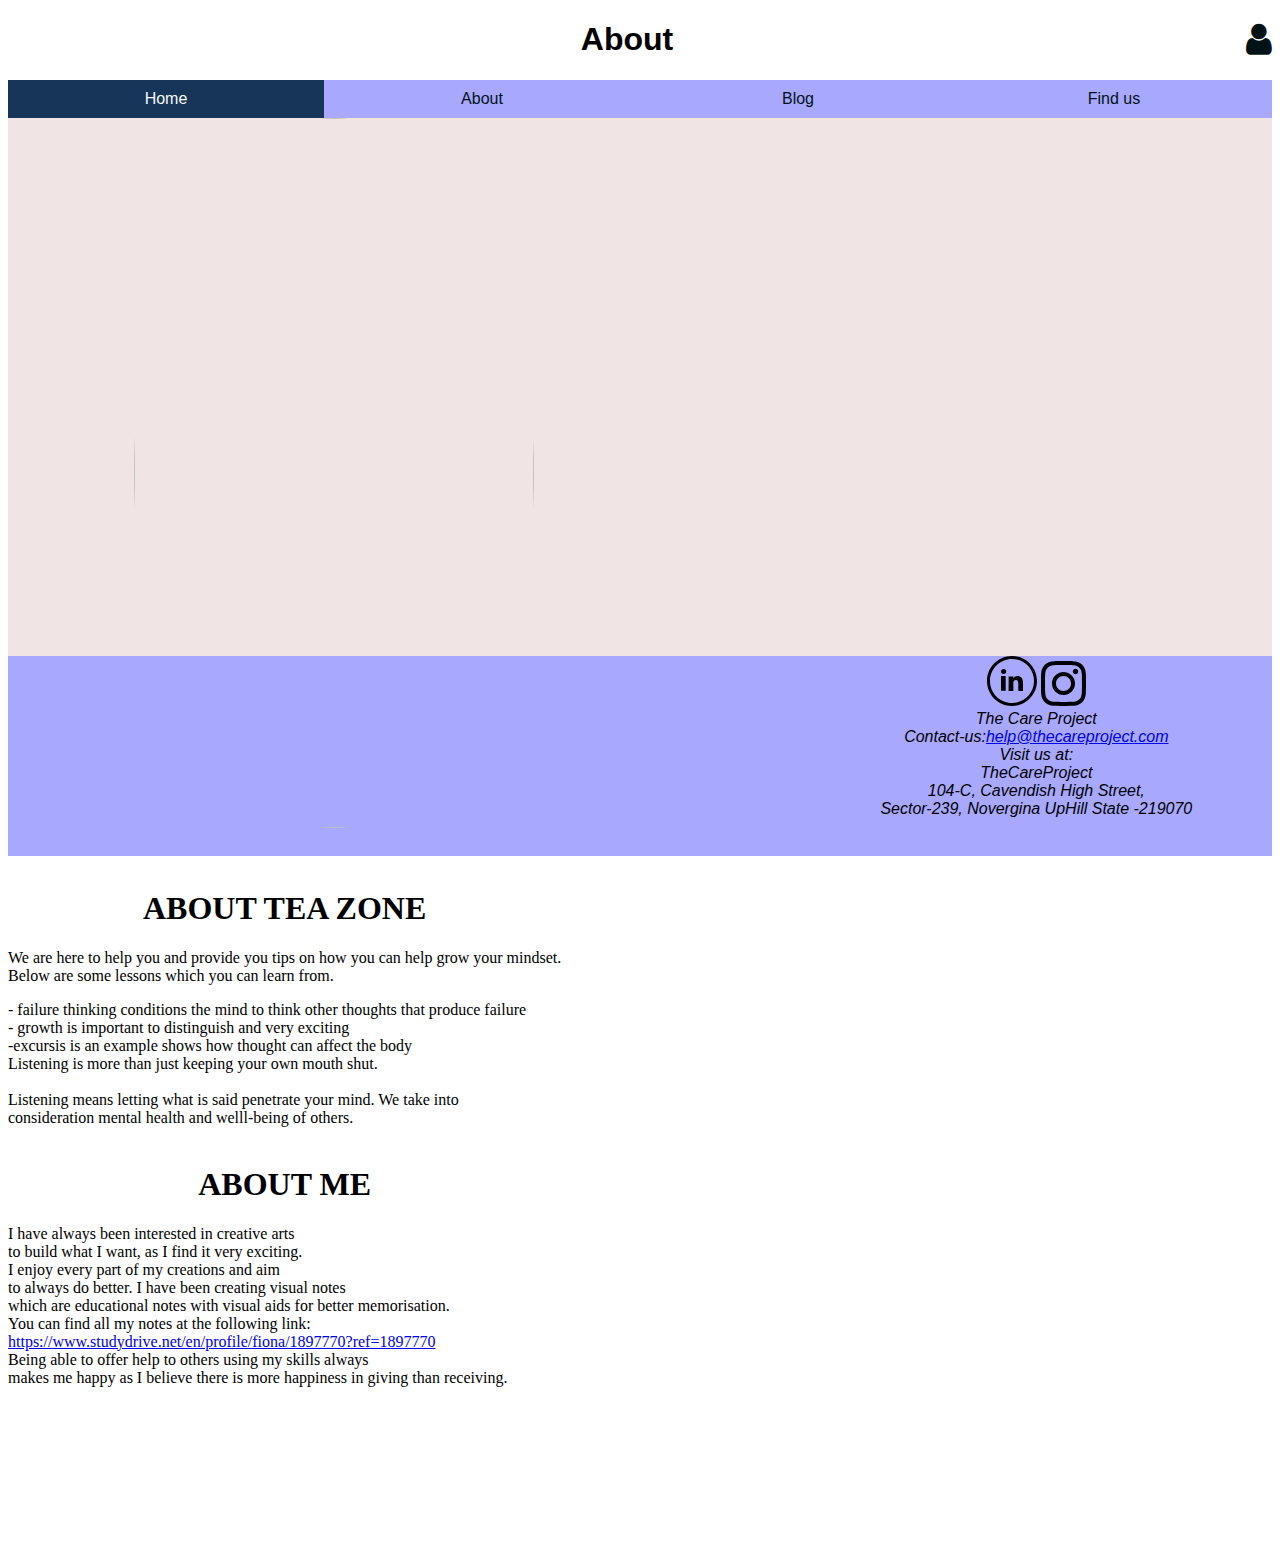
==== About.html @ 9bba7f34 "HTML, CSS, JS - Done" ====
<!DOCTYPE html>
<html lang="en">
    <link href="lookafterfriends.css"  rel="stylesheet" />
    <link href="https://cdn.jsdelivr.net/npm/bootstrap@5.1.3/dist/css/bootstrap.min.css" rel="stylesheet" integrity="sha384-1BmE4kWBq78iYhFldvKuhfTAU6auU8tT94WrHftjDbrCEXSU1oBoqyl2QvZ6jIW3" crossorigin="anonymous">
    <link href="https://fonts.googleapis.com/css2?family=Mochiy+Pop+P+One&display=swap" rel="stylesheet">
    <link href="https://fonts.googleapis.com/css2?family=Mochiy+Pop+P+One&display=swap" rel="stylesheet">
        <link rel="stysheet" href="/style.css">
        <link rel="stylesheet" href="./style.css">
        <link rel="stylesheet" type="text/css" href="/html/style.css">
        <link rel="stylesheet" type="text/css" href="main.css">
        <link href="https://fonts.googleapis.com/css2?family=Montserrat:wght@400;700;800&display=swap" rel="stylesheet">
        <link rel="stylesheet" href="https://cdnjs.cloudflare.com/ajax/libs/font-awesome/4.7.0/css/font-awesome.min.css">    
        <link rel="stylesheet" type="text/css" href="main.css"><link href="https://fonts.googleapis.com/css2?family=Montserrat:wght@400;700;800&display=swap" rel="stylesheet">
        <link href="https://cdn.jsdelivr.net/npm/bootstrap@5.1.3/dist/css/bootstrap.min.css" rel="stylesheet" integrity="sha384-1BmE4kWBq78iYhFldvKuhfTAU6auU8tT94WrHftjDbrCEXSU1oBoqyl2QvZ6jIW3" crossorigin="anonymous">
    <head>
        <style>
             .category-nav a{
                text-decoration: none;
                color: rgb(2, 19, 24);
                display: block;
            }
            .category-nav > ul{
                list-style-type: none;
                margin: 0;
                padding: 0;
            }
            .category-nav >ul > li >a{
                padding: 10px;
                background: rgb(168, 168, 255);
            }
            .category-nav >ul >li >a:hover{
                background: #173459;
                color:#f8f9f9;
            }
            .category-nav .active{
                background: #173459;
                color: #f8f9f9;
            }
            .category-nav >ul > li {
                float: left;
                width: 25%;
                text-align: center;
                font-family: sans-serif;
            }
            #footer{
                text-align: center;
                padding-bottom: 3%;
            }
            main{
                background-color: rgb(240, 228, 228);
            }
        </style>
    </head>
    <body>
        <header>
            <a href="create own account.html"><i class="fa fa-user" style="font-size:36px; color: rgb(2, 19, 24); float: right;"></i></a>
            <h1 style="font-family: sans-serif; text-align: center;"><b>About</b></h1>
            <div class="category-nav">
                <ul>
                    <li><a href="Home.html" class="active"> Home</a></li>
                    <li><a href="About.html">About</a></li>  
                    <li><a href="blog.html">Blog</a></li>    
                    <li><a href="Find us.html">Find us</a></li>    
                </ul>
            </div>
        </header>
<main>
<div class="image" style="float: left; padding-left: 10%; width: 666.25px; height:715px ; ">
<img src="VIOLET.jpg" width="400px" height="710.49914px" style="border-radius: 60%;">
</div>
<div class="text" style="float: left; width: 666,25px; height: 715px;">
    <br>
    <br>
    <h1 style="text-align: center;">ABOUT TEA ZONE</h1>
    <p>We are here to help you and provide you tips on how you can help grow your mindset. <br>Below are some
       lessons which you can learn from.</p>
    <il>
        <li>- failure thinking conditions the mind to think other thoughts that produce failure</li>
        <li>- growth is important to distinguish and very exciting</li>    
        <li>-excursis is an example shows how thought can affect the body</li>    
        
        <li>Listening is more than just keeping your own mouth shut. <br>
            <br>Listening means letting what is said penetrate your mind. We take into <br>consideration
        mental health and welll-being of others.</li>
    
    </il>    
    <br>
    <h1 style="text-align: center;">ABOUT ME</h1>
    <p>I have always been interested in creative arts <br>to build what I want, as I find it very exciting.<br>
       I enjoy every part of my creations and aim <br>to always do better. I have been creating visual notes<br>
       which are educational notes with visual aids for better  memorisation.<br> You can find all my notes at the following
       link:<br> <a href="https://www.studydrive.net/en/profile/fiona/1897770?ref=1897770">
        https://www.studydrive.net/en/profile/fiona/1897770?ref=1897770</a> <br> Being able to offer help to others
       using my skills always<br> makes me happy as I believe there is more happiness in giving than receiving.</p>


</div>
<footer>
    <br>
    <br>
    <br>
    <br>
    <br>
    <br>
    <br>
    <br>
    <br>
    <br>
    <br>
    <br>
    <br>
    <br>
    <br>
    <br>
    <br>
    <br>
    <br>
    <br>
    <br>
    <br>
    <br>
    <br>
    <br>
    <br>
    <br>
    <br>
    <br>
    <br>
    <br>
    <br>
</main>
    <div id="footer" style="font-family: sans-serif; background-color: rgb(168, 168, 255);width: 100%; height: 100%;">
        <a id="Contact-us" href="https://www.linkedin.com/in/fiona-nashie/" target="_blank">
            <img src="[data-uri]"></a>
                
         <a id="Instagram" href="https://www.instagram.com/sawkxy/" i class=""><svg viewBox="0 0 16 16" fill-rule="evenodd" clip-rule="evenodd" stroke-linejoin="round" stroke-miterlimit="1.414" role="img" class="icon fill-current" width="45" height="45"><path d="M8 0C5.827 0 5.555.01 4.702.048 3.85.088 3.27.222 2.76.42c-.526.204-.973.478-1.417.923-.445.444-.72.89-.923 1.417-.198.51-.333 1.09-.372 1.942C.008 5.555 0 5.827 0 8s.01 2.445.048 3.298c.04.852.174 1.433.372 1.942.204.526.478.973.923 1.417.444.445.89.72 1.417.923.51.198 1.09.333 1.942.372.853.04 1.125.048 3.298.048s2.445-.01 3.298-.048c.852-.04 1.433-.174 1.942-.372.526-.204.973-.478 1.417-.923.445-.444.72-.89.923-1.417.198-.51.333-1.09.372-1.942.04-.853.048-1.125.048-3.298s-.01-2.445-.048-3.298c-.04-.852-.174-1.433-.372-1.942-.204-.526-.478-.973-.923-1.417-.444-.445-.89-.72-1.417-.923-.51-.198-1.09-.333-1.942-.372C10.445.008 10.173 0 8 0zm0 1.44c2.136 0 2.39.01 3.233.048.78.036 1.203.166 1.485.276.374.145.64.318.92.598.28.28.453.546.598.92.11.282.24.705.276 1.485.038.844.047 1.097.047 3.233s-.01 2.39-.048 3.233c-.036.78-.166 1.203-.276 1.485-.145.374-.318.64-.598.92-.28.28-.546.453-.92.598-.282.11-.705.24-1.485.276-.844.038-1.097.047-3.233.047s-2.39-.01-3.233-.048c-.78-.036-1.203-.166-1.485-.276-.374-.145-.64-.318-.92-.598-.28-.28-.453-.546-.598-.92-.11-.282-.24-.705-.276-1.485C1.45 10.39 1.44 10.136 1.44 8s.01-2.39.048-3.233c.036-.78.166-1.203.276-1.485.145-.374.318-.64.598-.92.28-.28.546-.453.92-.598.282-.11.705-.24 1.485-.276C5.61 1.45 5.864 1.44 8 1.44zm0 2.452c-2.27 0-4.108 1.84-4.108 4.108 0 2.27 1.84 4.108 4.108 4.108 2.27 0 4.108-1.84 4.108-4.108 0-2.27-1.84-4.108-4.108-4.108zm0 6.775c-1.473 0-2.667-1.194-2.667-2.667 0-1.473 1.194-2.667 2.667-2.667 1.473 0 2.667 1.194 2.667 2.667 0 1.473-1.194 2.667-2.667 2.667zm5.23-6.937c0 .53-.43.96-.96.96s-.96-.43-.96-.96.43-.96.96-.96.96.43.96.96z"></path></svg> </a>       
    <address>
        The Care Project <br>
        Contact-us:<a href="help@thecareproject.com">help@thecareproject.com</a><br>
        Visit us at:<br>
        TheCareProject<br>
        104-C, Cavendish High Street,<br>
        Sector-239, Novergina UpHill State -219070
</address>
</div>
</footer>
    </body>
    </html>
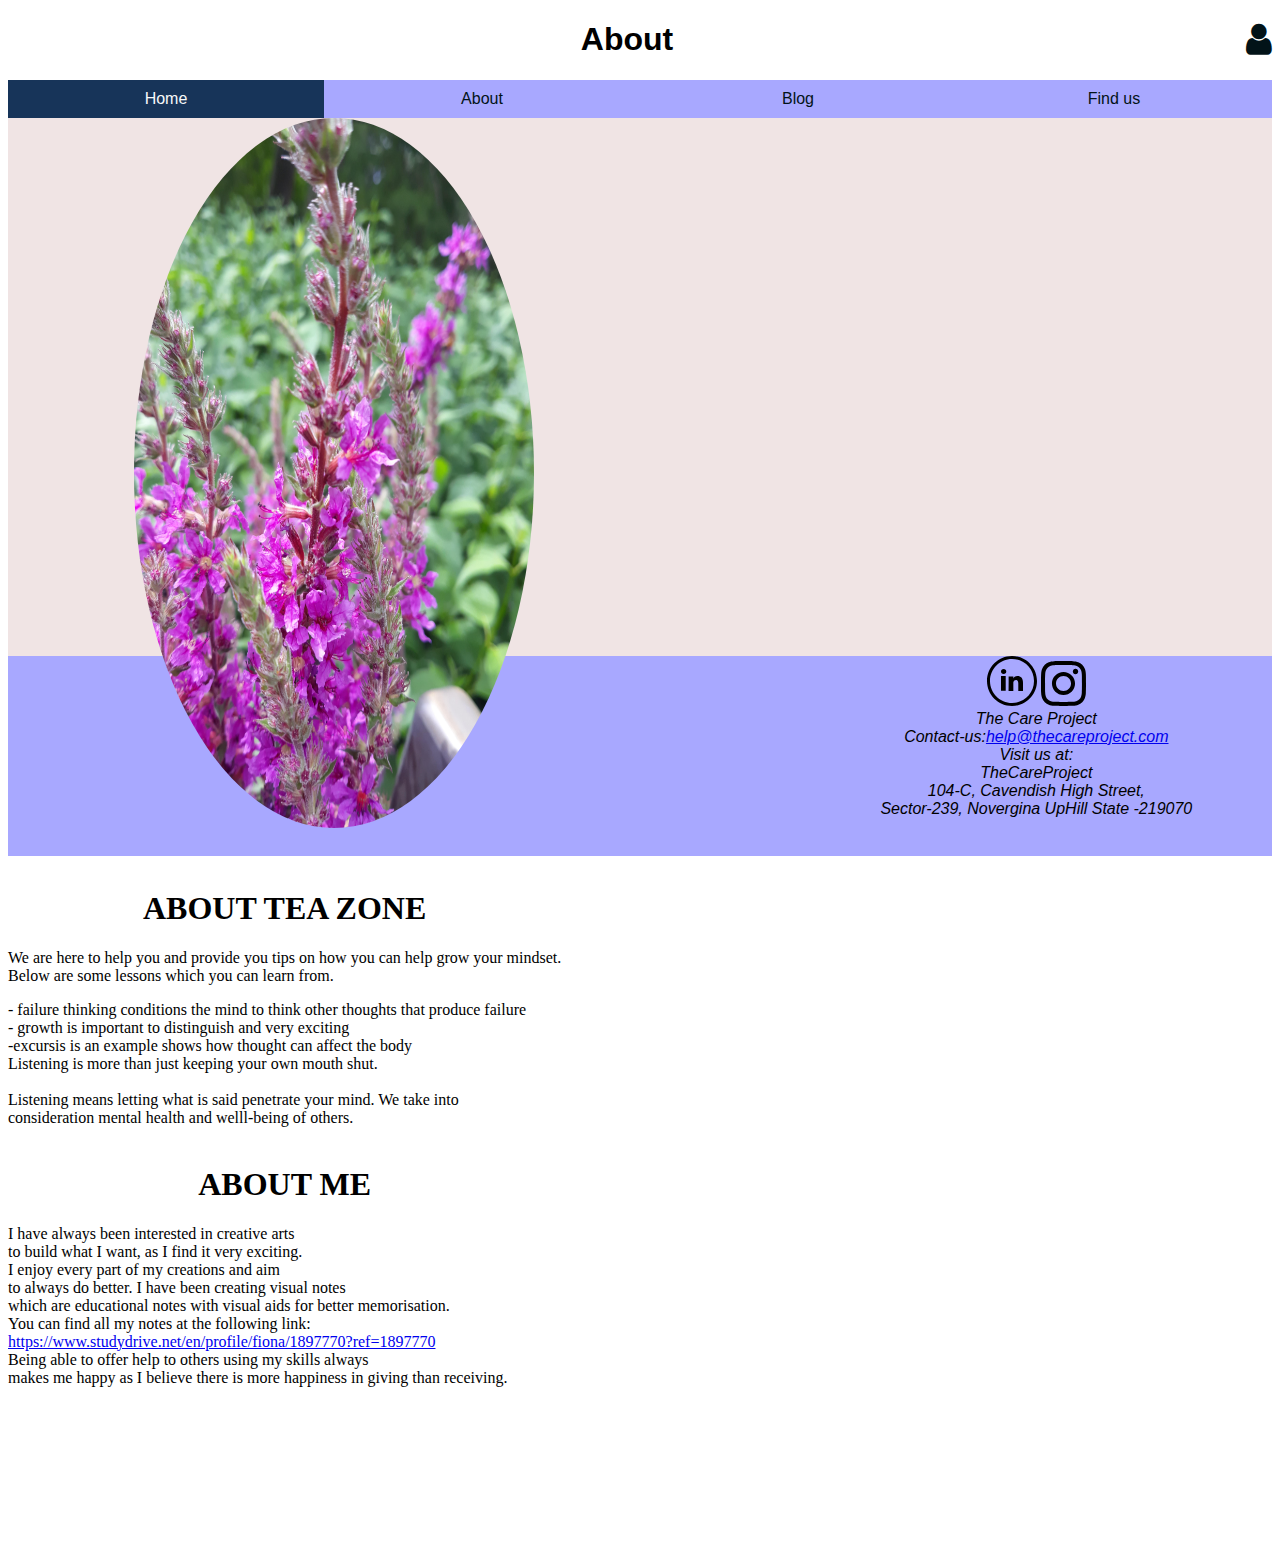
==== commit cfe32705: "html adapt" ====
--- a/About.html
+++ b/About.html
@@ -1,17 +1,16 @@
 
 <!DOCTYPE html>
 <html lang="en">
-    <link href="lookafterfriends.css"  rel="stylesheet" />
-    <link href="https://cdn.jsdelivr.net/npm/bootstrap@5.1.3/dist/css/bootstrap.min.css" rel="stylesheet" integrity="sha384-1BmE4kWBq78iYhFldvKuhfTAU6auU8tT94WrHftjDbrCEXSU1oBoqyl2QvZ6jIW3" crossorigin="anonymous">
-    <link href="https://fonts.googleapis.com/css2?family=Mochiy+Pop+P+One&display=swap" rel="stylesheet">
-    <link href="https://fonts.googleapis.com/css2?family=Mochiy+Pop+P+One&display=swap" rel="stylesheet">
-        <link rel="stysheet" href="/style.css">
-        <link rel="stylesheet" href="./style.css">
-        <link rel="stylesheet" type="text/css" href="/html/style.css">
-        <link rel="stylesheet" type="text/css" href="main.css">
+
+    <meta charset="utf-8">
+    <meta name="viewport" content="width=device-width, initial-scale=1.0">
+    <meta http-equiv="X-UA-Compatible" content="ie=edge">
+    <meta name="description" 
+    content="A Health advise portal for those wanting to be healthier. 
+             It contains well written, well thought, and well explained 
+             health recommendstions, and articles. ">
         <link href="https://fonts.googleapis.com/css2?family=Montserrat:wght@400;700;800&display=swap" rel="stylesheet">
         <link rel="stylesheet" href="https://cdnjs.cloudflare.com/ajax/libs/font-awesome/4.7.0/css/font-awesome.min.css">    
-        <link rel="stylesheet" type="text/css" href="main.css"><link href="https://fonts.googleapis.com/css2?family=Montserrat:wght@400;700;800&display=swap" rel="stylesheet">
         <link href="https://cdn.jsdelivr.net/npm/bootstrap@5.1.3/dist/css/bootstrap.min.css" rel="stylesheet" integrity="sha384-1BmE4kWBq78iYhFldvKuhfTAU6auU8tT94WrHftjDbrCEXSU1oBoqyl2QvZ6jIW3" crossorigin="anonymous">
     <head>
         <style>
